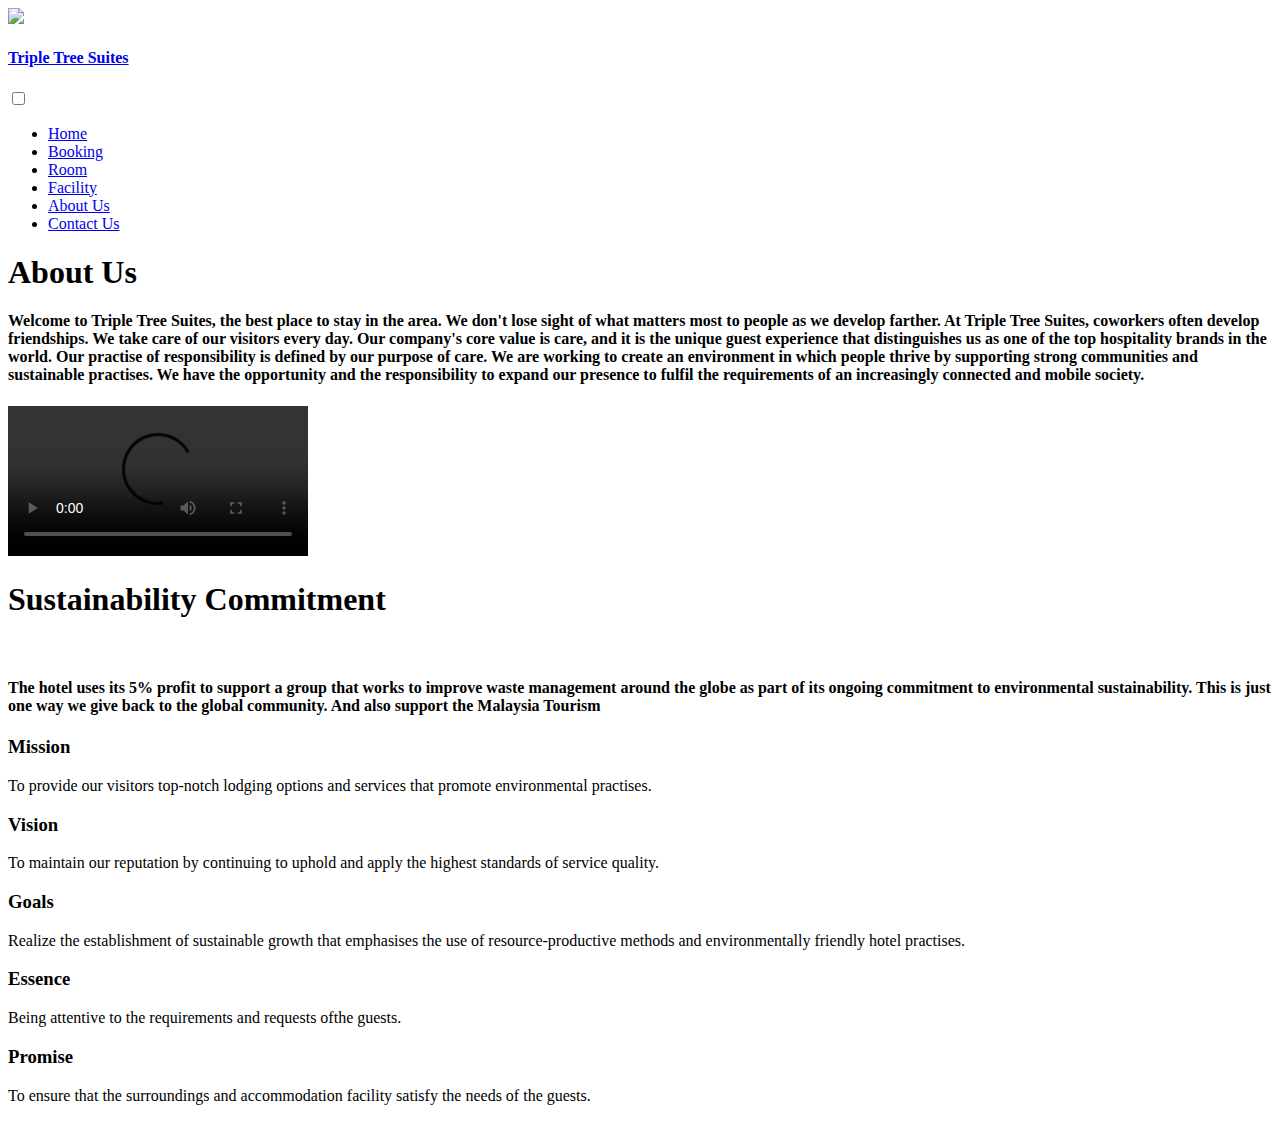
==== About Us.html @ 787a0e53 "Add files via upload" ====
<!DOCTYPE html>
<html lang="en">
  <head>
    <meta charset="UTF-8" />
    <meta http-equiv="X-UA-Compatible" content="IE=edge" />
    <meta name="viewport" content="width=device-width, initial-scale=1.0" />
    <title>About Us</title>
    <link rel="stylesheet" href="Styles/NavigationBar.css" />
    <link rel="stylesheet" href="Styles/About Us_style.css" />
    <link rel="stylesheet" href="Styles/Scrollbar.css" />
    <script src="Javascript/onoffline.js"></script>
  </head>
  <body ononline="onFunction()" onoffline="offFunction()">

    <nav>
      <a class="logo-link" href="Index.html">
      <nav class="nav-container">
        <div class="logo-container">
          <img class="logo-img" src="Image/triple tree logo_low.png" />
          <h4>Triple Tree Suites</h4>
        </div></a>

        <input type="checkbox" id="click" />
        <label for="click" class="menu-btn">
          <i class="fas fa-bars"></i>
        </label>

        <ul class="list-link-container">
          <li><a class="passive" href="Index.html">Home</a></li>
          <li><a class="passive" href="Booking.html">Booking</a></li>
          <li><a class="passive" href="Room.html">Room</a></li>
          <li><a class="passive" href="Facility.html">Facility</a></li>
          <li><a class="active" href="About Us.html">About Us</a></li>
          <li><a class="passive" href="Contact.html">Contact Us</a></li>
        </ul>
      </nav>

    <h1 class="title-page">About Us</h1>
    <div class="flexbox-container c1">
      <div class="flexbox-main">
        <h4 class="main-content">
          Welcome to Triple Tree Suites, the best place to stay in the area.
          We don't lose sight of what matters most to people as we develop farther.
          At Triple Tree Suites, coworkers often develop friendships.
          We take care of our visitors every day. Our company's core value is care,
          and it is the unique guest experience that distinguishes us as one of the
          top hospitality brands in the world. Our practise of responsibility is
          defined by our purpose of care. We are working to create an environment
          in which people thrive by supporting strong communities and sustainable
          practises. We have the opportunity and the responsibility to expand our
          presence to fulfil the requirements of an increasingly connected and
          mobile society.
        </h4>

        <div class="hotel-video-box">
          <video controls autoplay>
            <source src="Video/Triple Tree Suites Video.mp4" type="video/mp4"/>
          </video>
        </div>

      </div>

    </div>
    <div class="flexbox-container">
      <div class="flexbox-main">
        <h1 class="title-page">Sustainability Commitment</h1><br>
        <h4 class="main-content">
          The hotel uses its 5% profit to support a group that works to
          improve waste management around the globe as part of its ongoing
          commitment to environmental sustainability. This is just one way
          we give back to the global community.
          And also <strong>support the Malaysia Tourism</strong>
        </h4>
      </div>
    </div>

    <div class="flexbox-container c2">
      <div class="flexbox">
        <h3 class="sub-title">Mission</h3>
        <p class="content">
          To provide our visitors top-notch lodging options and services that
          promote environmental practises.
        </p>
      </div>
      <div class="flexbox">
        <h3 class="sub-title">Vision</h3>
        <p class="content">
          To maintain our reputation by continuing to uphold and apply the
          highest standards of service quality.
        </p>
      </div>
      <div class="flexbox">
        <h3 class="sub-title">Goals</h3>
        <p class="content">
          Realize the establishment of sustainable growth that emphasises the
          use of resource-productive methods and environmentally friendly hotel
          practises.
        </p>
      </div>
      <div class="flexbox">
        <h3 class="sub-title">Essence</h3>
        <p class="content">
          Being attentive to the requirements and requests ofthe guests.
        </p>
      </div>
      <div class="flexbox">
        <h3 class="sub-title">Promise</h3>
        <p class="content">
          To ensure that the surroundings and accommodation facility satisfy
          the needs of the guests.
        </p>
      </div>
    </div>
    <script src="https://kit.fontawesome.com/57086d82eb.js" crossorigin="anonymous"></script>
  </body>
</html>
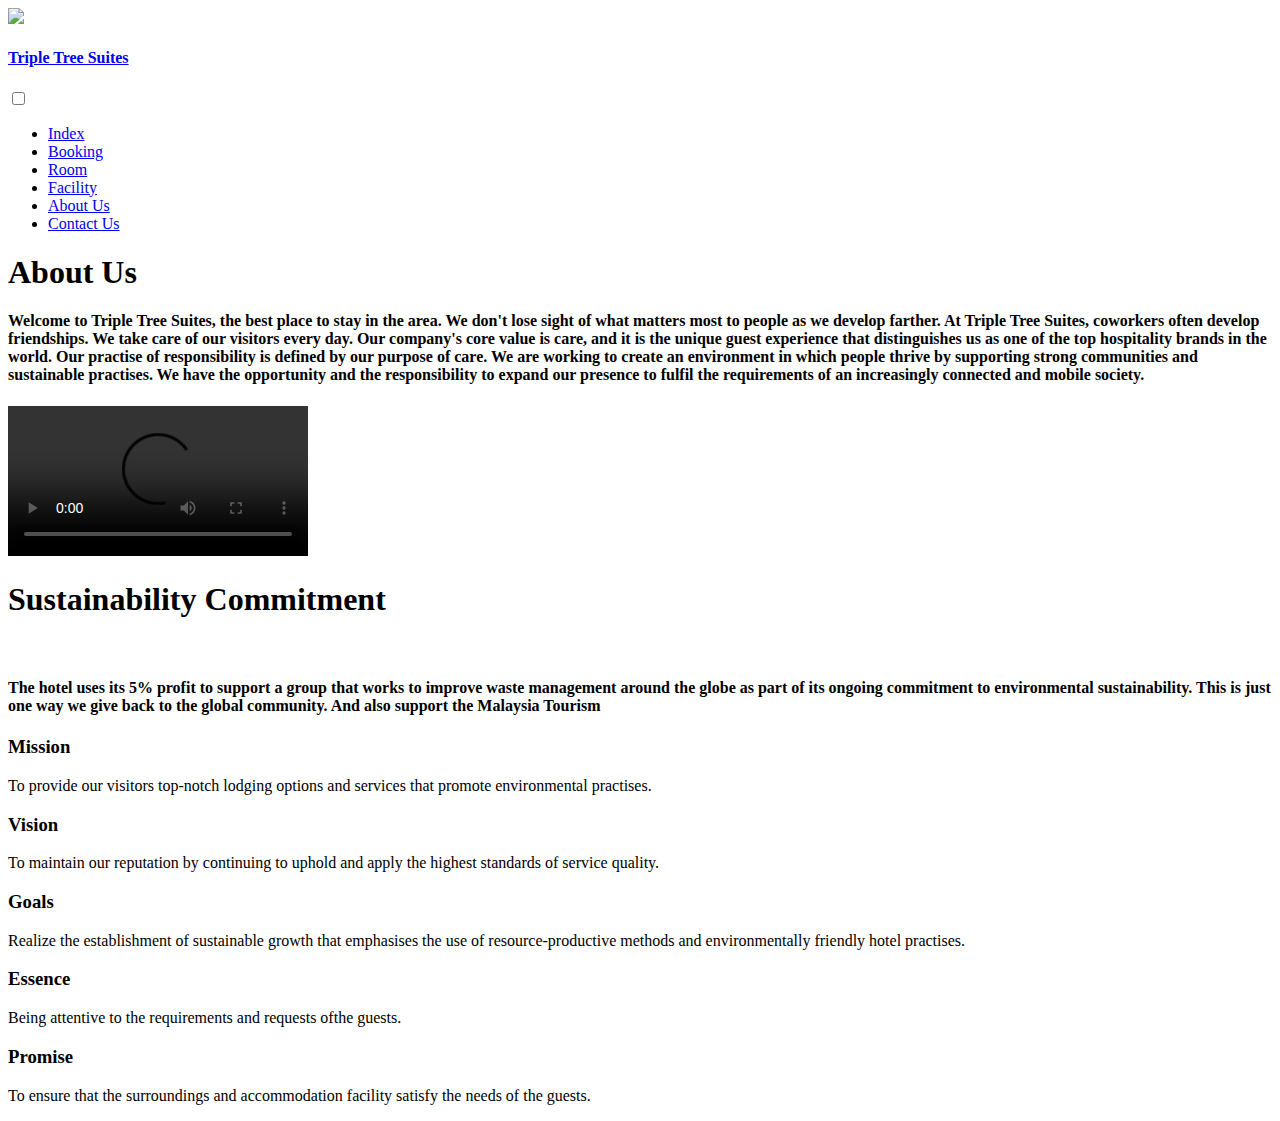
==== commit f40cdad9: "Update About Us.html" ====
--- a/About Us.html
+++ b/About Us.html
@@ -26,7 +26,7 @@
         </label>
 
         <ul class="list-link-container">
-          <li><a class="passive" href="Index.html">Home</a></li>
+          <li><a class="passive" href="Index.html">Index</a></li>
           <li><a class="passive" href="Booking.html">Booking</a></li>
           <li><a class="passive" href="Room.html">Room</a></li>
           <li><a class="passive" href="Facility.html">Facility</a></li>
